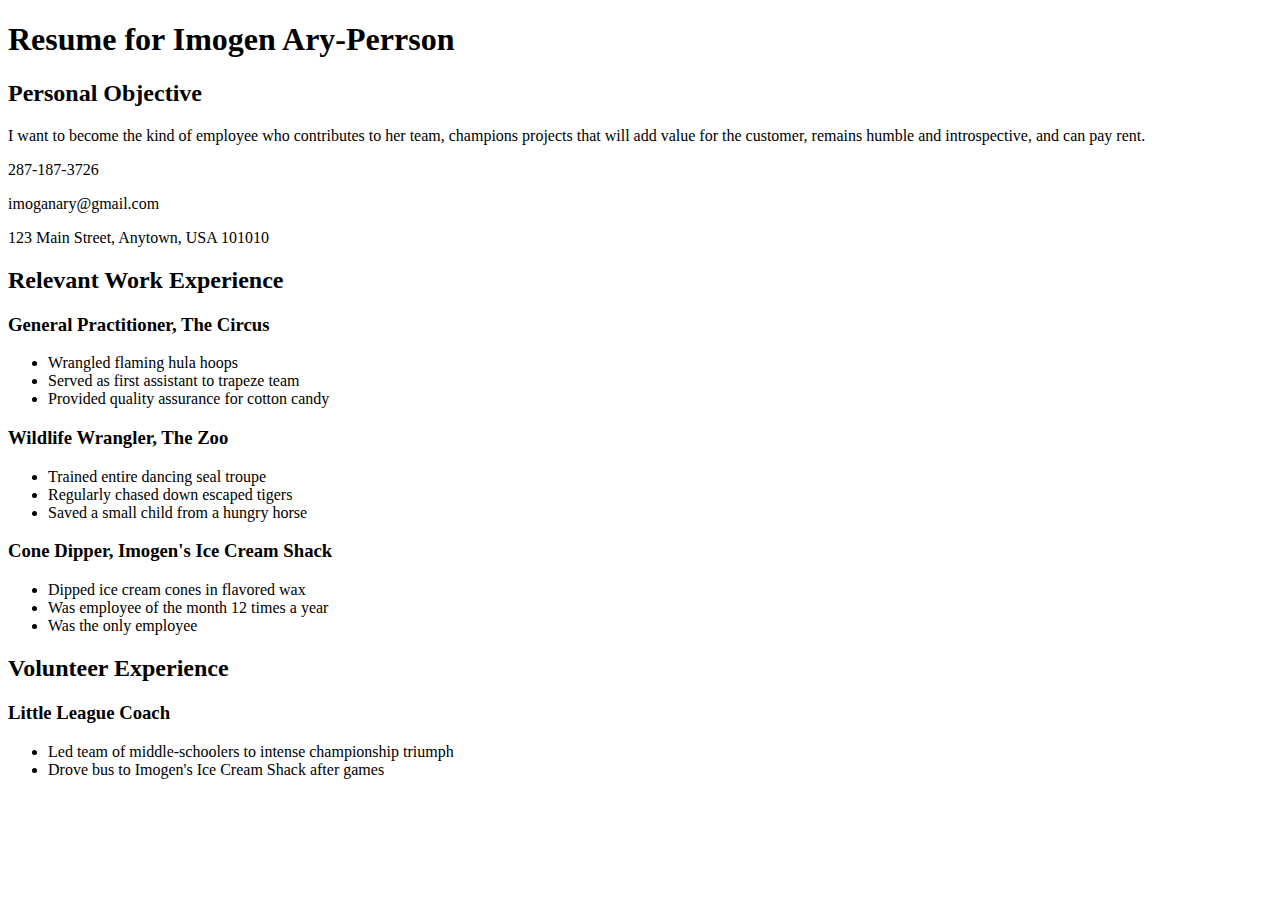
==== css/css-demo/index.html @ 61a8f7ab "create practice css and add it to index" ====
<!DOCTYPE html>
<html>
<head>
<link rel="stylesheet" href="styles/elegant-styles.css" type="text/css">
<link rel="stylesheet" type="text/css" href="styles/fixed-contact.css">
  <title>Resume</title>
  <!-- We're using Google Fonts, which you can also do on your sites, but you don't need to know how for any assessments in this unit. -->
  <link href='https://fonts.googleapis.com/css?family=Dancing+Script' rel='stylesheet' type='text/css'>
  <link rel="stylesheet" type="text/css" href="styles/practice.css">
  
</head>
<body>
  <h1 id="resume-title">Resume for Imogen Ary-Perrson</h1>
  <section id="personal-objective">
    <h2>Personal Objective</h2>
    <p>I want to become the kind of employee who contributes to her team, champions projects that will add value for the customer, remains humble and introspective, and can pay rent.</p>
  </section>
  <section id="contact-info">
    <p>287-187-3726</p>
    <p>imoganary@gmail.com</p>
    <p>123 Main Street, Anytown, USA 101010</p>
  </section>

  <section id="work-experience">
    <h2 class="experience-category">Relevant Work Experience</h2>
    <section class="job">
      <h3>General Practitioner, The Circus</h3>
      <ul>
        <li>Wrangled flaming hula hoops</li>
        <li>Served as first assistant to trapeze team</li>
        <li class="featured">Provided quality assurance for cotton candy</li>
      </ul>
    </section>
    <section class="job">
      <h3>Wildlife Wrangler, The Zoo</h3>
      <ul>
        <li>Trained entire dancing seal troupe</li>
        <li>Regularly chased down escaped tigers</li>
        <li class="featured">Saved a small child from a hungry horse</li>
      </ul>
    </section>
    <section class="job">
      <h3>Cone Dipper, Imogen's Ice Cream Shack</h3>
      <ul>
        <li>Dipped ice cream cones in flavored wax</li>
        <li class="featured">Was employee of the month 12 times a year</li>
        <li>Was the only employee</li>
      </ul>
    </section>
  </section>

  <section id="volunteer-experience">
    <h2 class="experience-category">Volunteer Experience</h1>
    <section class="volunteer-gig">
      <h3>Little League Coach</h3>
      <ul>
        <li>Led team of middle-schoolers to intense championship triumph</li>
        <li>Drove bus to Imogen's Ice Cream Shack after games</li>
      </ul>
    </section>
  </section>
</body>
</html>
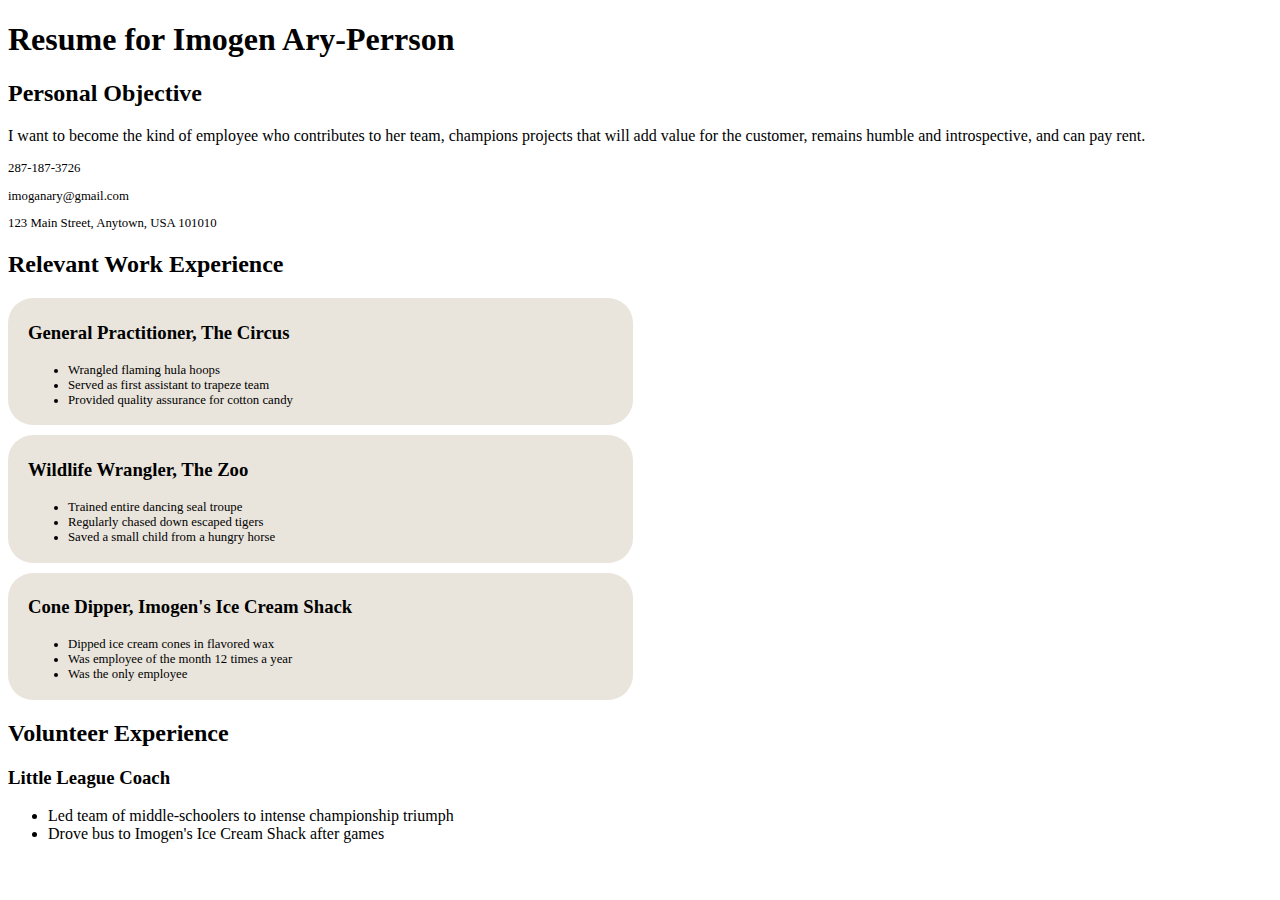
==== commit 930d510b: "add class to unordered list in html to then style it with smaller text" ====
--- a/css/css-demo/index.html
+++ b/css/css-demo/index.html
@@ -25,7 +25,7 @@
     <h2 class="experience-category">Relevant Work Experience</h2>
     <section class="job">
       <h3>General Practitioner, The Circus</h3>
-      <ul>
+      <ul class=accomplishments>
         <li>Wrangled flaming hula hoops</li>
         <li>Served as first assistant to trapeze team</li>
         <li class="featured">Provided quality assurance for cotton candy</li>
@@ -33,7 +33,7 @@
     </section>
     <section class="job">
       <h3>Wildlife Wrangler, The Zoo</h3>
-      <ul>
+      <ul class=accomplishments>
         <li>Trained entire dancing seal troupe</li>
         <li>Regularly chased down escaped tigers</li>
         <li class="featured">Saved a small child from a hungry horse</li>
@@ -41,7 +41,7 @@
     </section>
     <section class="job">
       <h3>Cone Dipper, Imogen's Ice Cream Shack</h3>
-      <ul>
+      <ul class=accomplishments>
         <li>Dipped ice cream cones in flavored wax</li>
         <li class="featured">Was employee of the month 12 times a year</li>
         <li>Was the only employee</li>
--- a/css/css-demo/styles/practice.css
+++ b/css/css-demo/styles/practice.css
@@ -0,0 +1,15 @@
+section#contact-info{
+	font-size: .8em;
+}
+.job {
+	border-radius: 25px;
+    background: #e9e5dc;
+    padding: 5px;
+    padding-left: 20px;
+    margin-top: 10px; 
+    width: 600px;
+}
+
+.accomplishments{
+	font-size: .8em;
+}